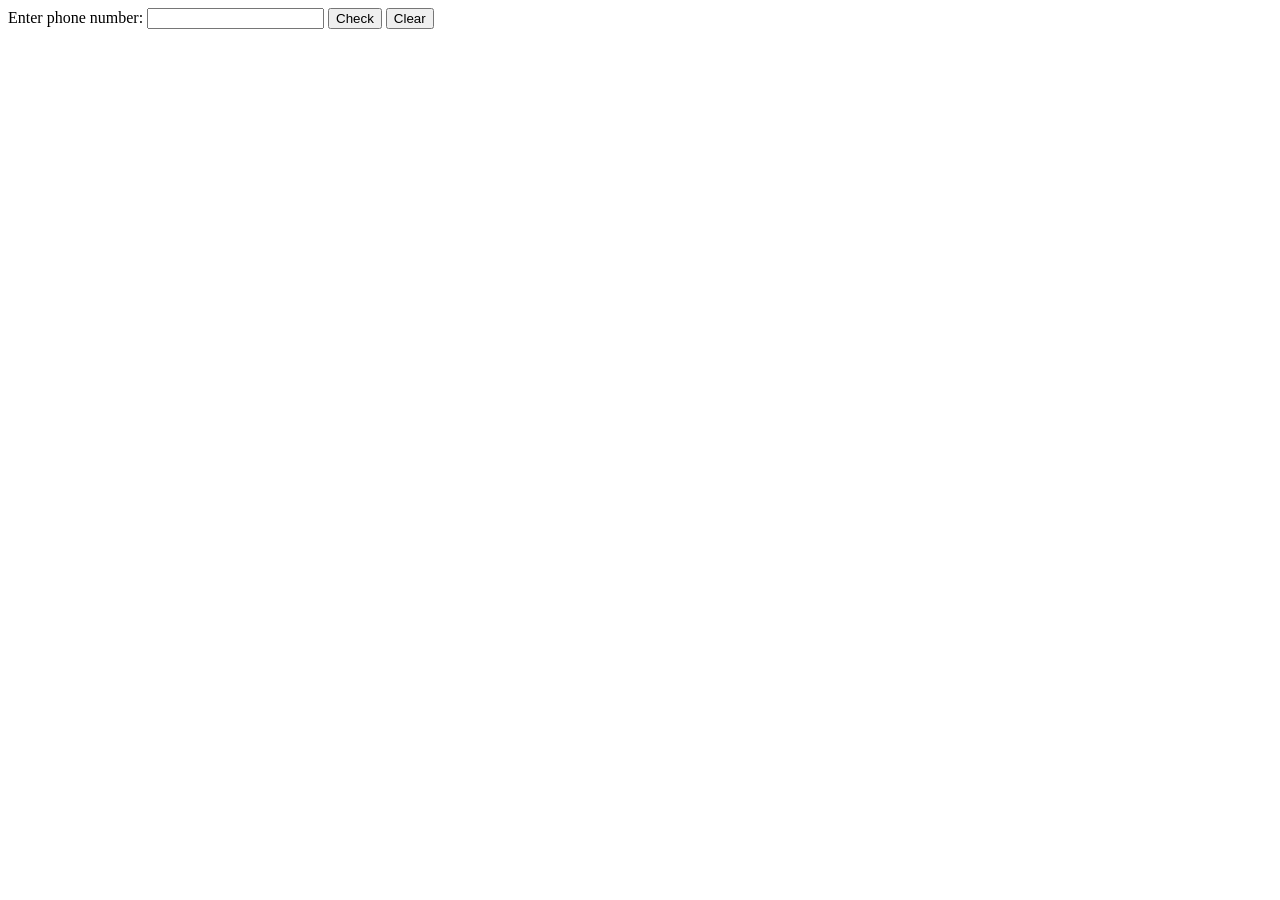
==== Telephone Number Validator.html @ 0c7acbd6 "Create Telephone Number Validator.html" ====
<!DOCTYPE html>
<html lang="en">
    <head>
        <meta charset="UTF-8"/>
        <meta http-equiv="X-UA-Compatible" content="IE=edge" />
        <meta name="viewport" content="width=device-width, initial-scale=1.0" />
        <link rel="stylesheet" href="Telephone Number Validator.css" />
        <title>
            Telephone Number Validator
        </title>
    </head>
    <body>
        <label for="user-input">Enter phone number:</label>
        <input 
        type="number"
        id="user-input"
        name="user-input"
        >
        <button id="check-btn">Check</button>
        <button id="clear-btn">Clear</button>
        <div id="results-div"></div>
    </body>

</html>
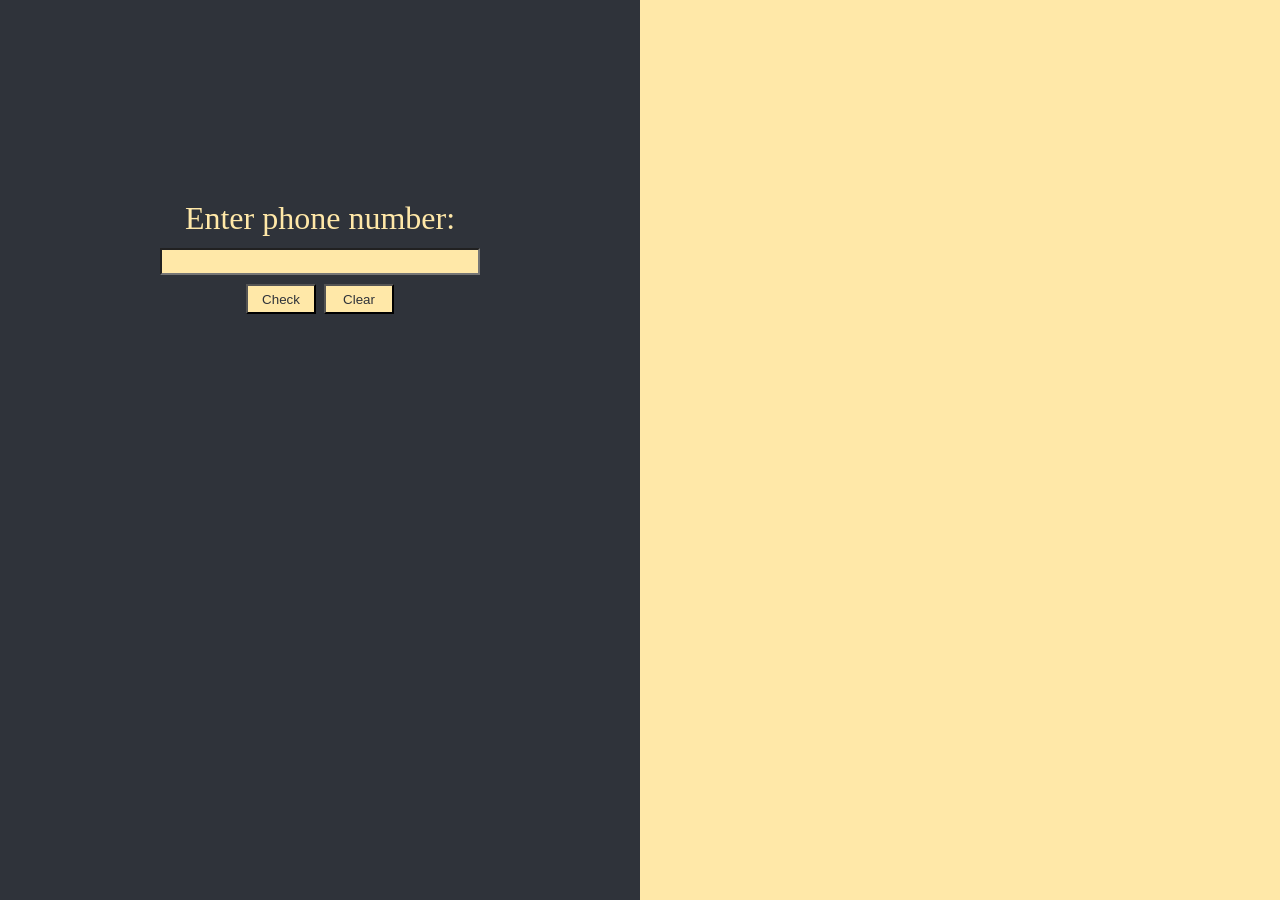
==== commit 193258dc: "Update Telephone Number Validator.html" ====
--- a/Telephone Number Validator.html
+++ b/Telephone Number Validator.html
@@ -4,22 +4,27 @@
         <meta charset="UTF-8"/>
         <meta http-equiv="X-UA-Compatible" content="IE=edge" />
         <meta name="viewport" content="width=device-width, initial-scale=1.0" />
-        <link rel="stylesheet" href="Telephone Number Validator.css" />
+        <link rel="stylesheet" href="Telephone-Number-Validator.CSS" />
         <title>
             Telephone Number Validator
         </title>
     </head>
     <body>
-        <label for="user-input">Enter phone number:</label>
-        <input 
-        type="number"
-        id="user-input"
-        name="user-input"
-        >
-        <button id="check-btn">Check</button>
-        <button id="clear-btn">Clear</button>
-        <div id="results-div"></div>
+            <div class="input-container-left">
+                <label class="input-label" for="user-input">Enter phone number:</label>
+                <input 
+                type="number"
+                id="user-input"
+                name="user-input"
+                >
+            </label>
+                <div class="btn">
+                    <button class="check-btn" id="check-btn">Check</button>
+                    <button class="clear-btn" id="clear-btn">Clear</button>
+                </div>
+            </div>
+                <div class="result-container-right" id="results-div"></div>
+        <scrip src="Telephone-Number-Validator.js"></scrip>
     </body>
-
 </html>
 
--- a/Telephone-Number-Validator.CSS
+++ b/Telephone-Number-Validator.CSS
@@ -0,0 +1,62 @@
+*,
+*::before,
+*::after {
+  box-sizing: border-box;
+  margin: 0;
+  padding: 0;
+}
+
+:root {
+    --grey: #2f333a;
+    --white: white;
+    --yellow: #ffe8a8;
+  }
+
+  body {
+    display: flex;
+    width: 100%;
+    height: 100vh;
+    font-family:  "Times New Roman", Times, serif;
+    font-size: 2rem;
+    color: var(--yellow);
+    background-color: var(--grey);
+    
+  }
+
+  .input-container-left {
+    flex: 50%;
+    background-color: var(--grey);
+    gap: 10px;
+    padding: 200px 0;
+    text-align: center;
+
+  }
+
+  .result-container-right {
+    flex: 50%;
+    background-color: var(--yellow);
+    gap: 10px;
+    padding: 200px 0;
+    text-align: center;
+
+  }
+
+  .input-label {
+    display: block;
+  }
+
+  input {
+    margin: 10px 0 0 0;
+    width: 50%;
+    min-height: 2em;
+    background-color: var(--yellow);
+    color: var(--grey);
+  }
+
+.check-btn, .clear-btn {
+    cursor: pointer;
+    width: 70px;
+    height: 30px;
+    color: var(--grey);
+    background-color: var(--yellow);
+}
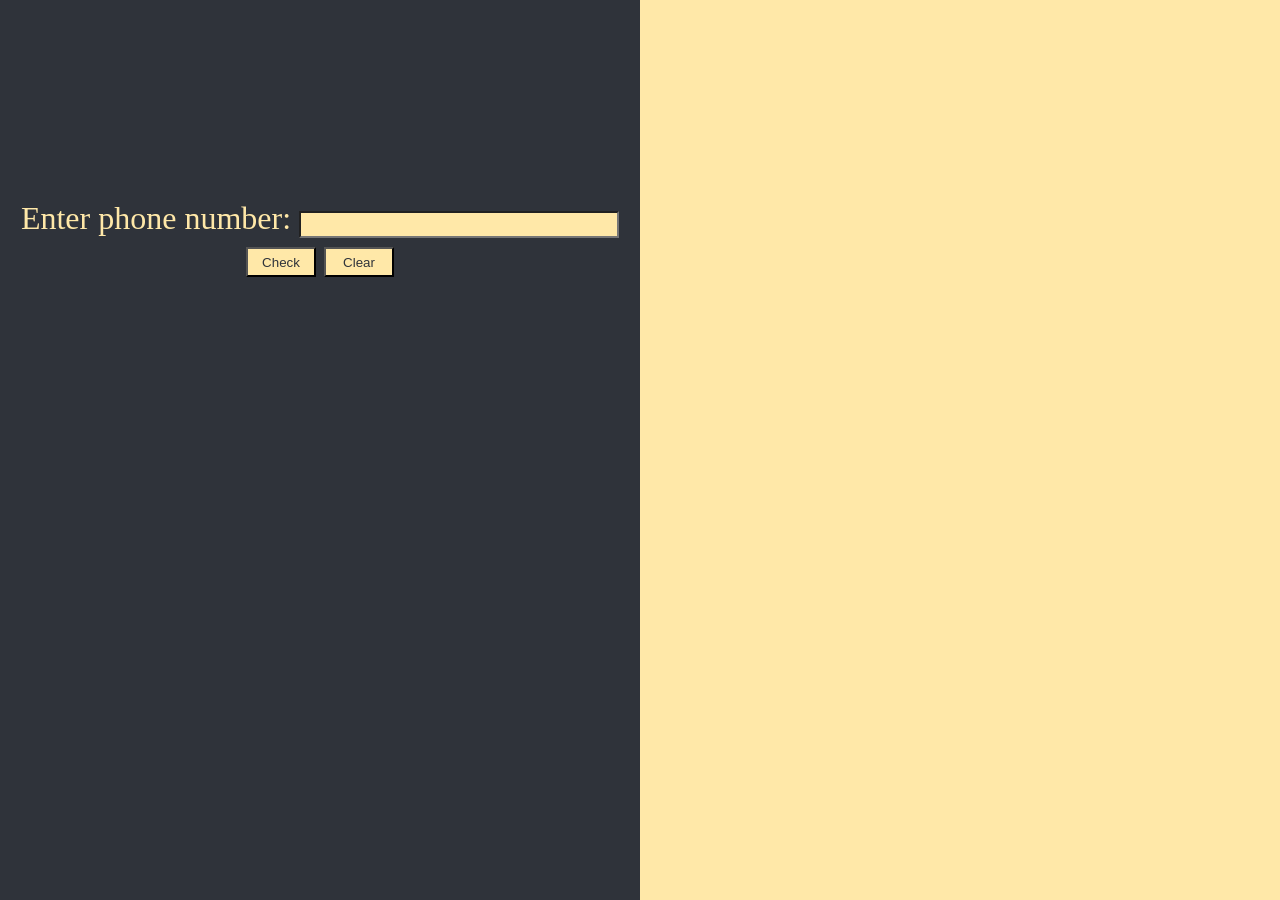
==== commit 16ec1946: "Update Telephone Number Validator.html" ====
--- a/Telephone Number Validator.html
+++ b/Telephone Number Validator.html
@@ -4,16 +4,16 @@
         <meta charset="UTF-8"/>
         <meta http-equiv="X-UA-Compatible" content="IE=edge" />
         <meta name="viewport" content="width=device-width, initial-scale=1.0" />
-        <link rel="stylesheet" href="Telephone-Number-Validator.CSS" />
+        <link rel="stylesheet" href="Telephone-Number-Validator.css" />
         <title>
             Telephone Number Validator
         </title>
     </head>
     <body>
             <div class="input-container-left">
-                <label class="input-label" for="user-input">Enter phone number:</label>
+                <label class="input-label" for="user-input">Enter phone number:
                 <input 
-                type="number"
+                type="text"
                 id="user-input"
                 name="user-input"
                 >
@@ -24,7 +24,6 @@
                 </div>
             </div>
                 <div class="result-container-right" id="results-div"></div>
-        <scrip src="Telephone-Number-Validator.js"></scrip>
+        <script src="Telephone-Number-Validator.js"></script>
     </body>
 </html>
-
--- a/Telephone-Number-Validator.css
+++ b/Telephone-Number-Validator.css
@@ -0,0 +1,67 @@
+*,
+*::before,
+*::after {
+  box-sizing: border-box;
+  margin: 0;
+  padding: 0;
+}
+
+:root {
+    --grey: #2f333a;
+    --white: white;
+    --yellow: #ffe8a8;
+    /* --orange: #ffd359; */
+  }
+
+  body {
+    display: flex;
+    width: 100%;
+    height: 100vh;
+    font-family:  "Times New Roman", Times, serif;
+    font-size: 2rem;
+    
+  }
+
+  .input-container-left {
+    flex: 50%;
+    background-color: var(--grey);
+    gap: 10px;
+    padding: 200px 0;
+    text-align: center;
+    color: var(--yellow);
+
+  }
+
+  .result-container-right {
+    flex: 50%;
+    background-color: var(--yellow);
+    gap: 10px;
+    padding: 200px 0;
+    text-align: center;
+
+  }
+
+  .input-label {
+    display: block;
+  }
+
+  input {
+    margin: 10px 0 0 0;
+    width: 50%;
+    min-height: 2em;
+    background-color: var(--yellow);
+    color: var(--grey);
+  }
+
+  .check-btn, .clear-btn {
+    cursor: pointer;
+    width: 70px;
+    height: 30px;
+    color: var(--grey);
+    background-color: var(--yellow);
+  
+  }
+
+  .result-container-right {
+    color: var(--grey);
+  }
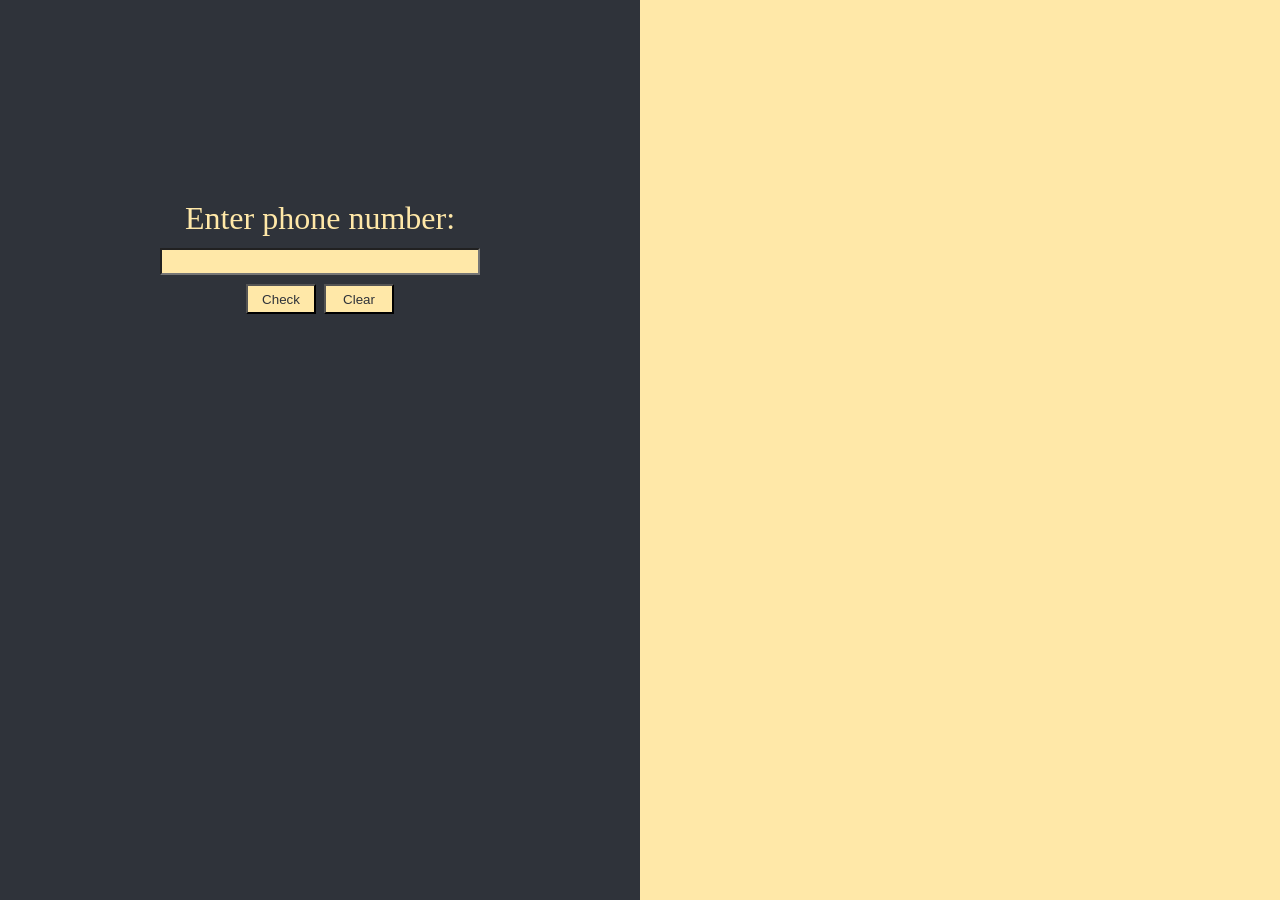
==== commit d2af768c: "Update Telephone Number Validator.html" ====
--- a/Telephone Number Validator.html
+++ b/Telephone Number Validator.html
@@ -11,13 +11,12 @@
     </head>
     <body>
             <div class="input-container-left">
-                <label class="input-label" for="user-input">Enter phone number:
+                <label class="input-label" for="user-input">Enter phone number:</label>
                 <input 
                 type="text"
                 id="user-input"
                 name="user-input"
-                >
-            </label>
+                />
                 <div class="btn">
                     <button class="check-btn" id="check-btn">Check</button>
                     <button class="clear-btn" id="clear-btn">Clear</button>
